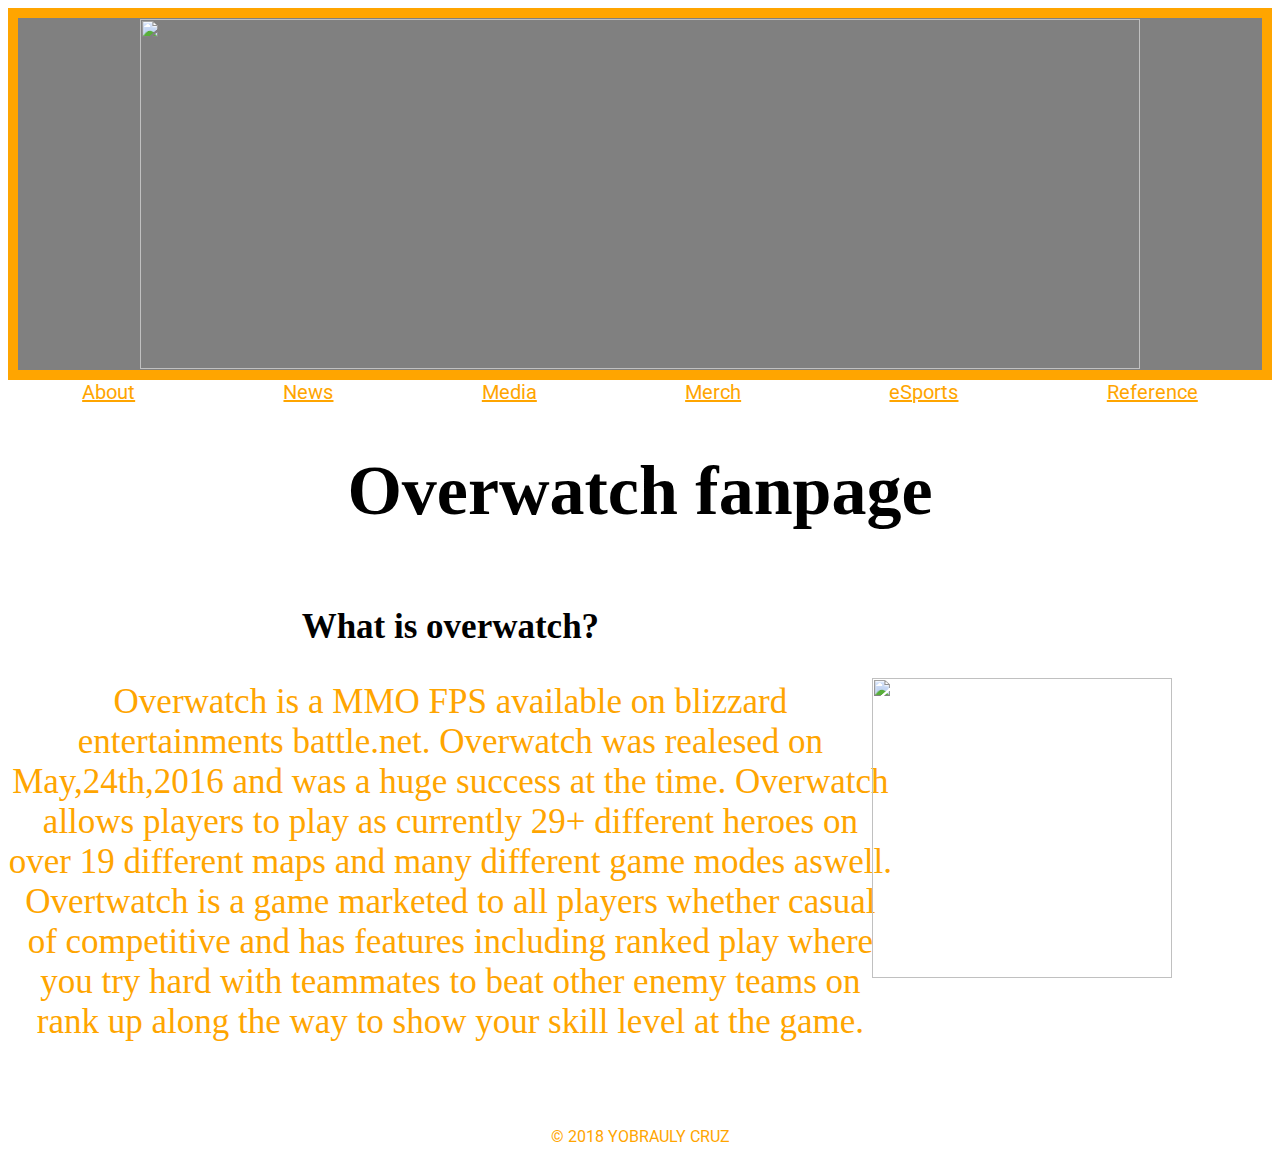
==== About.html @ 5f887b18 "First Commit" ====
<!DOCTYPE.html>
<head>
	<title>Yobrauly's fanpage</title>
	<link rel="stylesheet" type="text/css" href="main.css">
<meta http-equiv="Content-Type" content="text/html; charset=utf-8"/>
	<link href="https://fonts.googleapis.com/css?family=Roboto" rel="stylesheet">
	<style>
	
</style>
</head>



<body class="kings">
	<div id="banner"><img src="https://1000logos.net/wp-content/uploads/2018/01/overwatch-logo.png" width="1000" height="350"></div>
	<div id="nav">
		<a href="About.html">About</a>
		<a href="News.html">News</a>
		<a href="media.html">Media</a>
		<a href="Merch.html">Merch</a>
		<a href="eSport.html">eSports</a>
		<a href="Reference.html">Reference</a>
	</div>
	<h1>Overwatch fanpage</h1>
		<div id="wrapper">
			<div id="main">
				<h2>What is overwatch?</h2>
				<p>Overwatch is a MMO FPS available on blizzard entertainments battle.net. Overwatch was realesed on May,24th,2016 and was a huge success at the time. Overwatch allows players to play as currently 29+ different heroes on over 19 different maps and many different game modes aswell. Overtwatch is a game marketed to all players whether casual of competitive and has features including ranked play where you try hard with teammates to beat other enemy teams on rank up along the way to show your skill level at the game.</p>
			</div>
			<div id="side"><img class="tracer" src="https://image.spreadshirtmedia.com/image-server/v1/mp/designs/1008189547,width=178,height=178/cheers-love.png" width="300px" height="300px"></div>
		</div>
	<div id="footer">© 2018 Yobrauly Cruz</div>
</body>
---- main.css ----
#banner{
		border: 10px solid orange;
		text-align: center;
		margin: 0 auto;
		padding: 1px;
		background-color:#808080;
	}
	#nav{
		display: flex;
		white-space:nowrap;
		text-align:center; 
		justify-content: space-around;
		font-family: 'Roboto', sans-serif;
		color: black;
	}
	#wrapper{
		display: flex;
		width:100%;
	}
	#wrapper1{
		display: flex;
		width:100%;
		justify-content: space-between;
		padding-top:100px;
	}
	#wrapper2{
		display: flex;
		padding-top:100px;
		padding-left: 240px;
		padding-right: 175px;
		justify-content: space-around;
	}
	#main{
		width: 70%;
		margin-left: auto;
		margin-right: auto;
	}
	#side{
		width:30%;
		margin-left: auto;
		margin-right: auto;
	}
	#siden{
		width:30%;
		margin-left: 150px;
		
	}
	#footer{
		width: 100%;
		text-align: center;
		color:orange;
		font-family: 'Roboto', sans-serif;
		text-transform: uppercase;
		margin-top: 50px;
	}
	#nav a{
		color:orange;
		font-size:20px;
	}
	#nav a:hover{
		color:grey;
	}
	body{
		font-family:font-family: 'Roboto', sans-serif;
	}
	h1{
		font-size: 70px;
		text-align:center;
		color:black;
	}
	p{
		font-size:35px;
		color:orange;
		text-align: center;

	}
	h2{
		font-size: 35px;
		text-align: center;
		color: black;
		
	}
	.tracer{
		float:right;
		margin-right:100px;
		margin-top:100px;
	}
	.kings{
		background-image:url("https://vignette.wikia.nocookie.net/overwatch/images/2/21/Kingsrow_screenshot_8.png/revision/latest/scale-to-width-down/2000?cb=20160711195544");
	}
	.hana{
		background-image:url("https://snapsbox.com/images/2017/01/19/hanamura-overwatch-map-cherry_blossom-935.jpg");
	}
	.dora{
		width:100%;
		background-image:url("http://vignette4.wikia.nocookie.net/overwatch/images/7/7d/Ilios_screenshot_1.png");
	}
.et{
	margin-right: 175px;
	color:orange;
}
.nyxl{
	background-image:url("https://i.imgur.com/shptzIZ.png");
}
.xl2{
	margin-left: 50px;
}
.xl3{
	margin-top: 50px;
	margin-left: 25px;
}
.dab{
	background-image: url("http://overwatch3d.com/wp-content/uploads/2016/12/temple-of-anubis.jpg");
}
.index{
	background-image: url("https://cdn-b-east.streamable.com/image/2w9a5.jpg?token=Bax-y7AQdEbtjqRF2QaaBw&expires=1543717665");
}
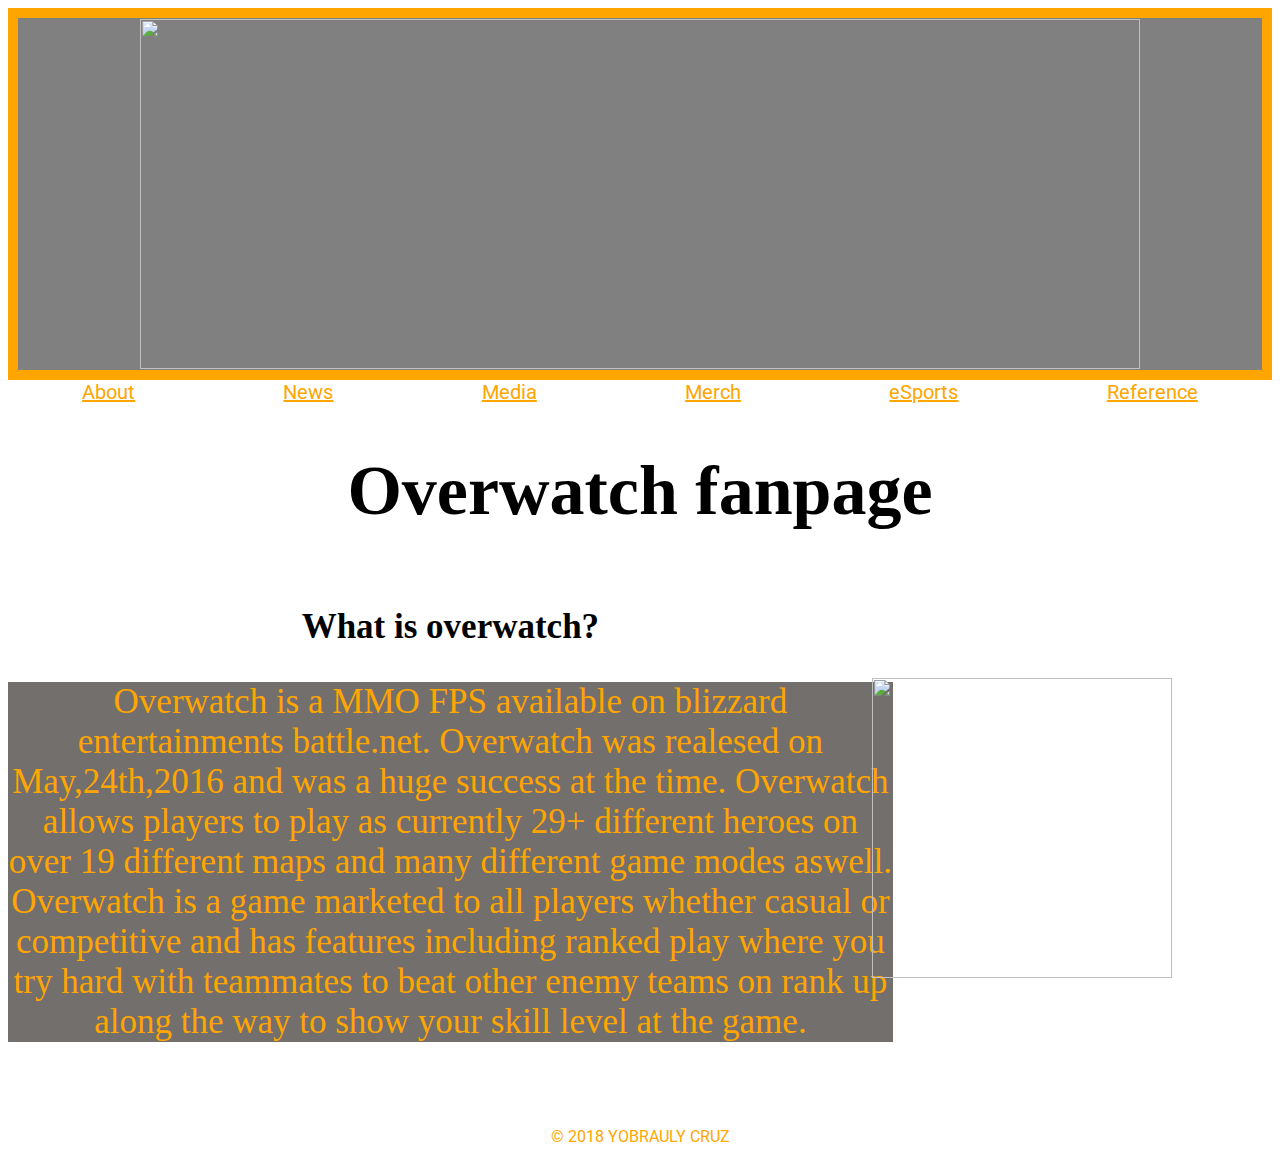
==== commit 086b407e: "About.html News.html media.html" ====
--- a/About.html
+++ b/About.html
@@ -5,7 +5,9 @@
 <meta http-equiv="Content-Type" content="text/html; charset=utf-8"/>
 	<link href="https://fonts.googleapis.com/css?family=Roboto" rel="stylesheet">
 	<style>
-	
+	p{
+		background-color:#736f6d;
+	}
 </style>
 </head>
 
@@ -25,7 +27,7 @@
 		<div id="wrapper">
 			<div id="main">
 				<h2>What is overwatch?</h2>
-				<p>Overwatch is a MMO FPS available on blizzard entertainments battle.net. Overwatch was realesed on May,24th,2016 and was a huge success at the time. Overwatch allows players to play as currently 29+ different heroes on over 19 different maps and many different game modes aswell. Overtwatch is a game marketed to all players whether casual of competitive and has features including ranked play where you try hard with teammates to beat other enemy teams on rank up along the way to show your skill level at the game.</p>
+				<p>Overwatch is a MMO FPS available on blizzard entertainments battle.net. Overwatch was realesed on May,24th,2016 and was a huge success at the time. Overwatch allows players to play as currently 29+ different heroes on over 19 different maps and many different game modes aswell. Overwatch is a game marketed to all players whether casual or competitive and has features including ranked play where you try hard with teammates to beat other enemy teams on rank up along the way to show your skill level at the game.</p>
 			</div>
 			<div id="side"><img class="tracer" src="https://image.spreadshirtmedia.com/image-server/v1/mp/designs/1008189547,width=178,height=178/cheers-love.png" width="300px" height="300px"></div>
 		</div>
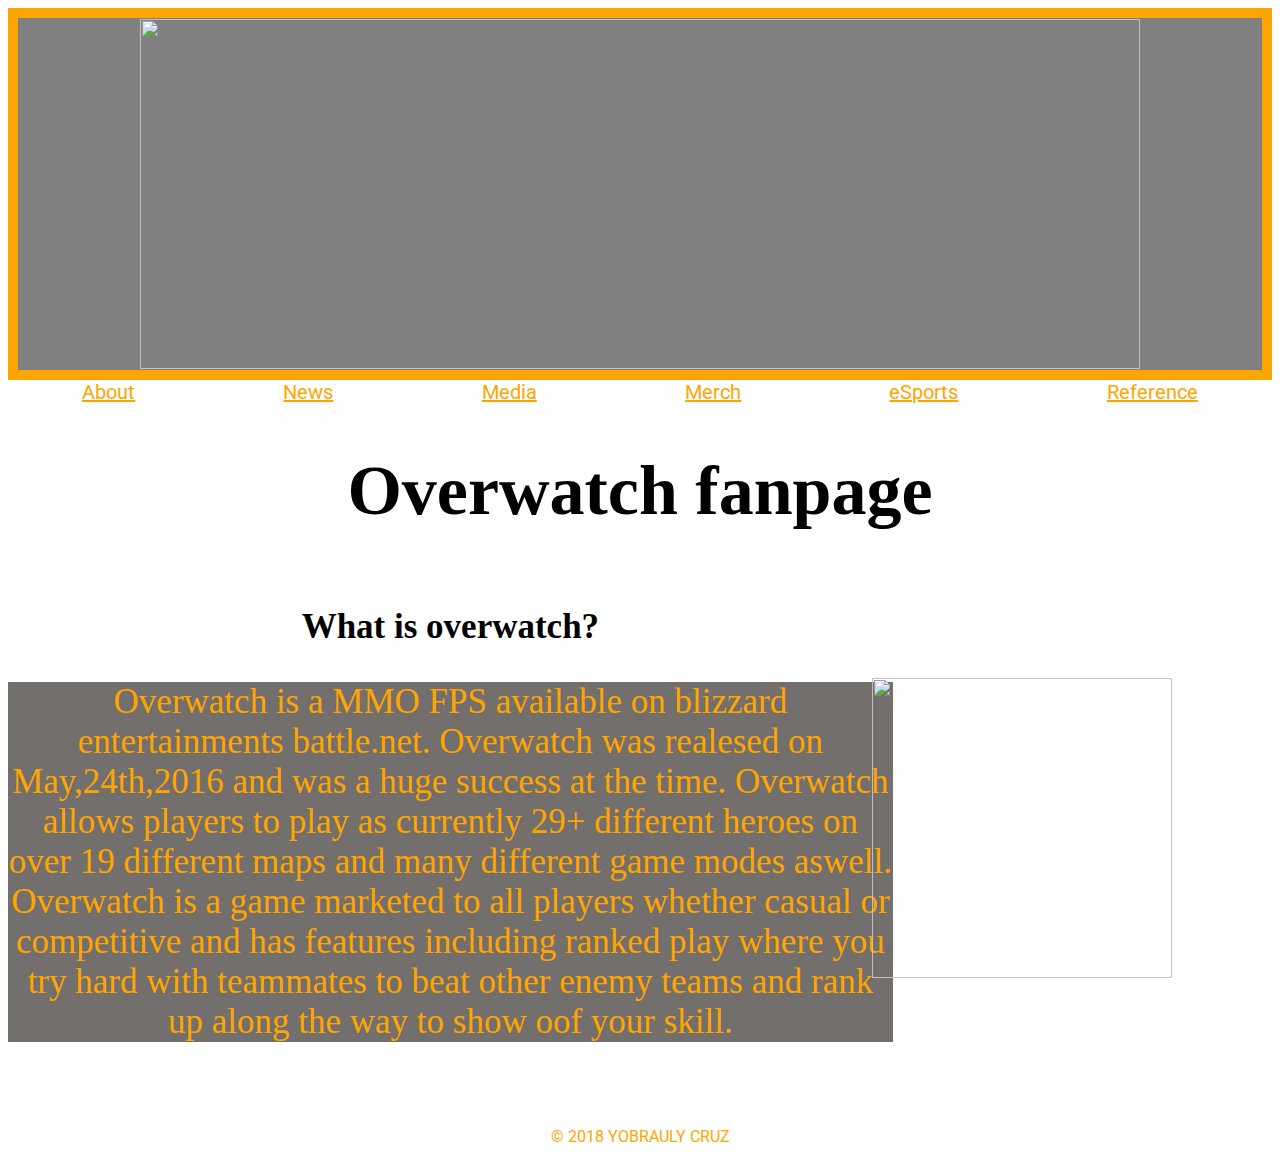
==== commit ca7143bf: "grammar" ====
--- a/About.html
+++ b/About.html
@@ -27,7 +27,7 @@
 		<div id="wrapper">
 			<div id="main">
 				<h2>What is overwatch?</h2>
-				<p>Overwatch is a MMO FPS available on blizzard entertainments battle.net. Overwatch was realesed on May,24th,2016 and was a huge success at the time. Overwatch allows players to play as currently 29+ different heroes on over 19 different maps and many different game modes aswell. Overwatch is a game marketed to all players whether casual or competitive and has features including ranked play where you try hard with teammates to beat other enemy teams on rank up along the way to show your skill level at the game.</p>
+				<p>Overwatch is a MMO FPS available on blizzard entertainments battle.net. Overwatch was realesed on May,24th,2016 and was a huge success at the time. Overwatch allows players to play as currently 29+ different heroes on over 19 different maps and many different game modes aswell. Overwatch is a game marketed to all players whether casual or competitive and has features including ranked play where you try hard with teammates to beat other enemy teams and rank up along the way to show oof your skill.</p>
 			</div>
 			<div id="side"><img class="tracer" src="https://image.spreadshirtmedia.com/image-server/v1/mp/designs/1008189547,width=178,height=178/cheers-love.png" width="300px" height="300px"></div>
 		</div>
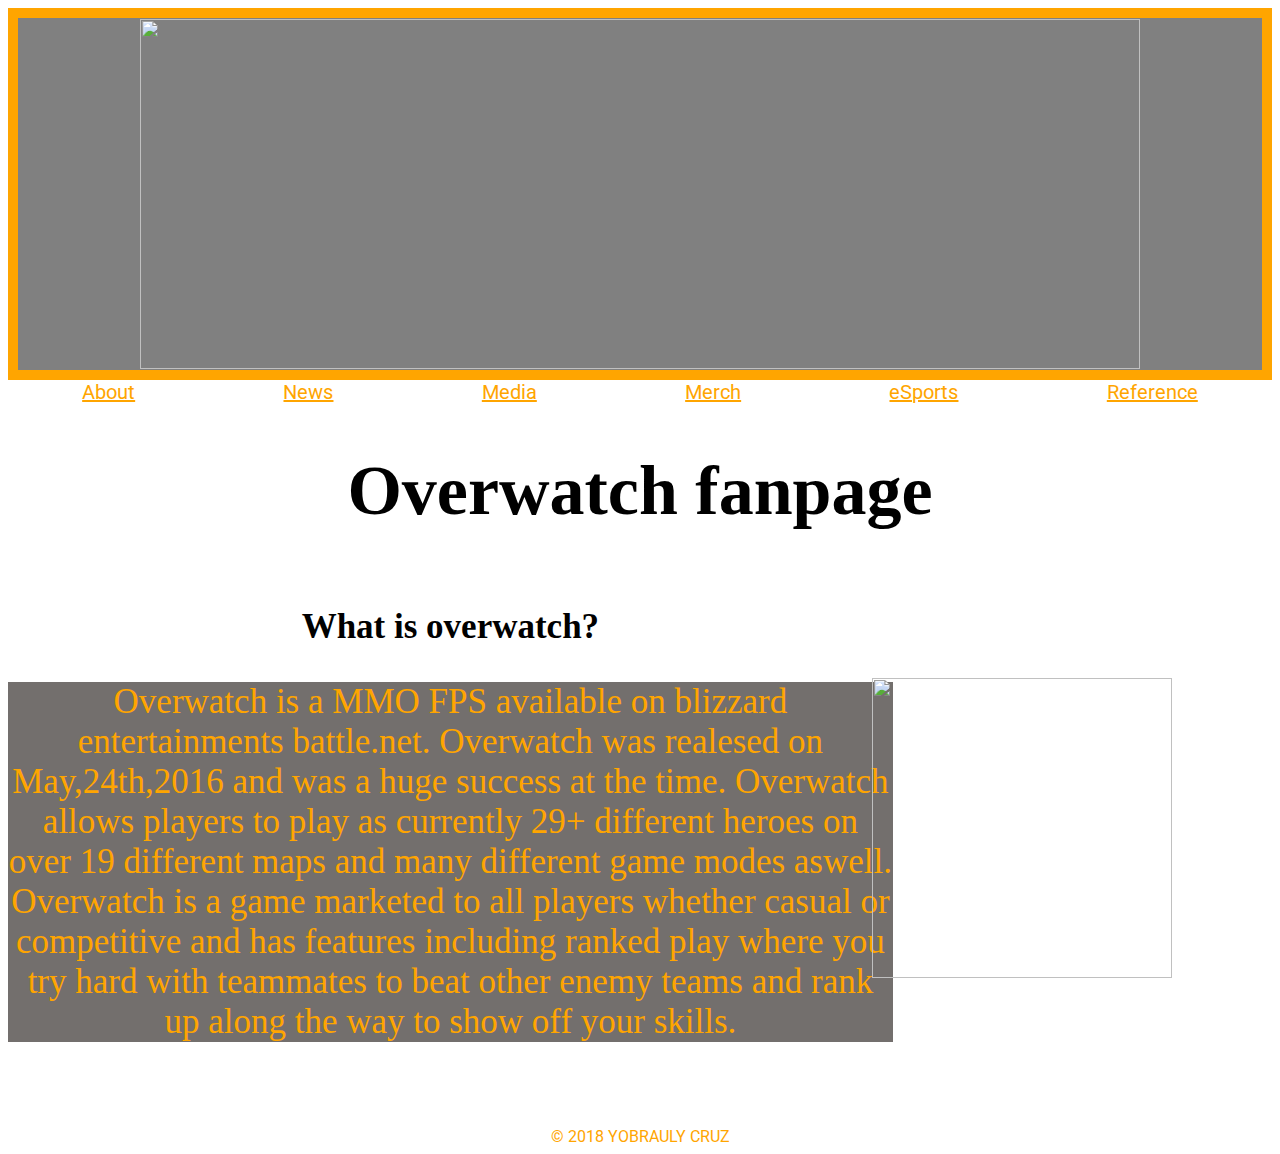
==== commit d76a0360: "about.html eSports.html" ====
--- a/About.html
+++ b/About.html
@@ -27,7 +27,7 @@
 		<div id="wrapper">
 			<div id="main">
 				<h2>What is overwatch?</h2>
-				<p>Overwatch is a MMO FPS available on blizzard entertainments battle.net. Overwatch was realesed on May,24th,2016 and was a huge success at the time. Overwatch allows players to play as currently 29+ different heroes on over 19 different maps and many different game modes aswell. Overwatch is a game marketed to all players whether casual or competitive and has features including ranked play where you try hard with teammates to beat other enemy teams and rank up along the way to show oof your skill.</p>
+				<p>Overwatch is a MMO FPS available on blizzard entertainments battle.net. Overwatch was realesed on May,24th,2016 and was a huge success at the time. Overwatch allows players to play as currently 29+ different heroes on over 19 different maps and many different game modes aswell. Overwatch is a game marketed to all players whether casual or competitive and has features including ranked play where you try hard with teammates to beat other enemy teams and rank up along the way to show off your skills.</p>
 			</div>
 			<div id="side"><img class="tracer" src="https://image.spreadshirtmedia.com/image-server/v1/mp/designs/1008189547,width=178,height=178/cheers-love.png" width="300px" height="300px"></div>
 		</div>
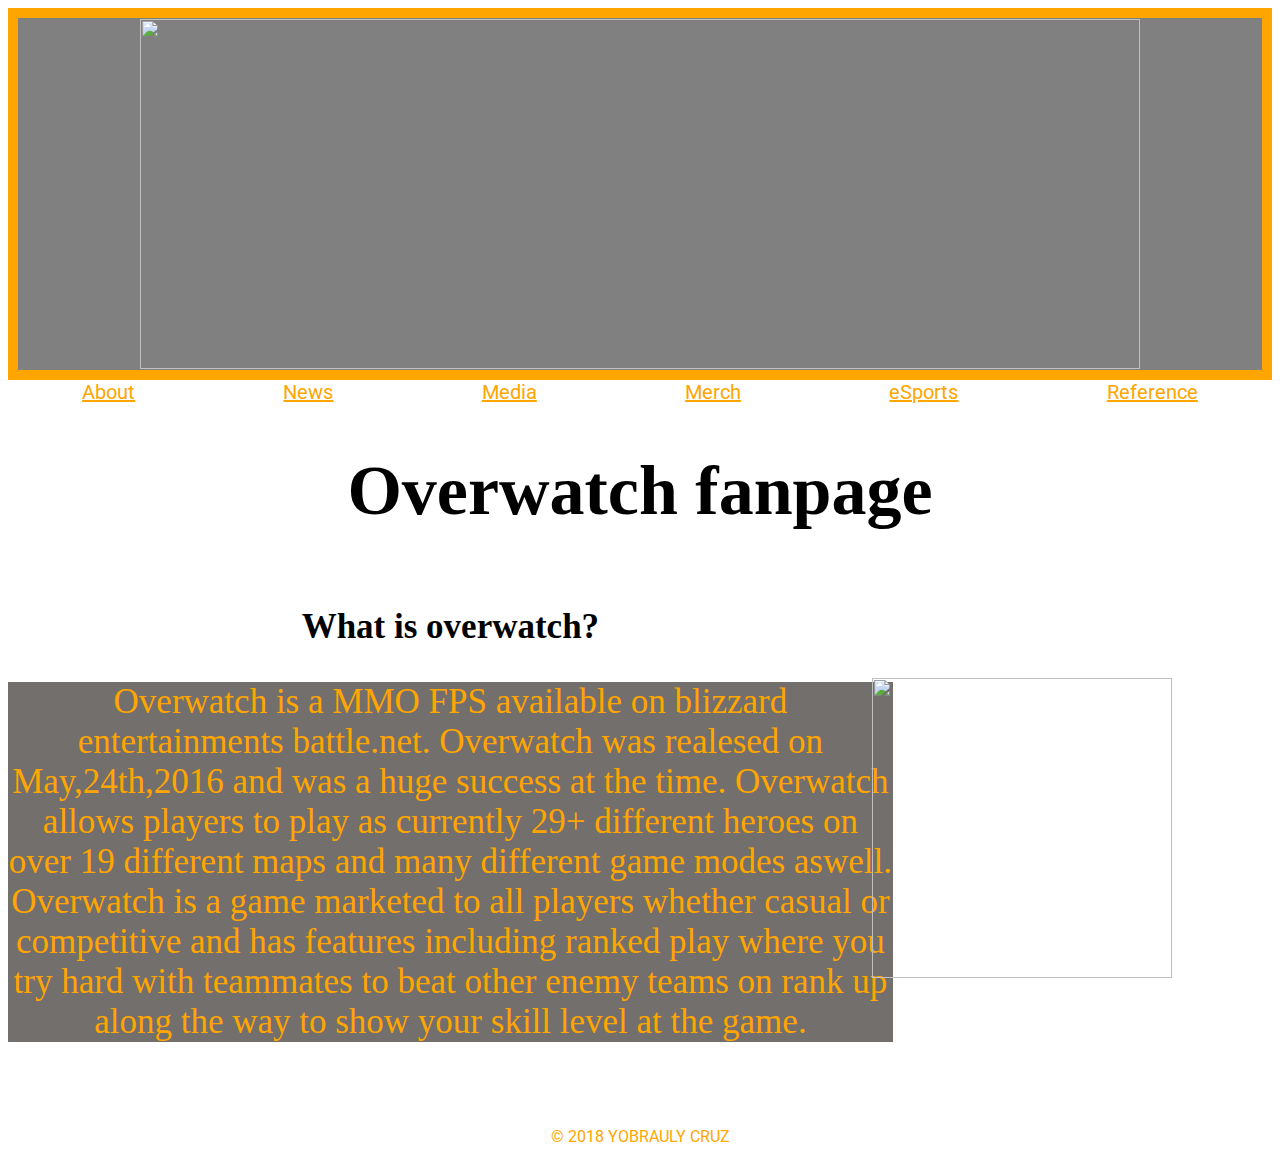
==== commit 05b88a98: "css changes" ====
--- a/About.html
+++ b/About.html
@@ -5,9 +5,7 @@
 <meta http-equiv="Content-Type" content="text/html; charset=utf-8"/>
 	<link href="https://fonts.googleapis.com/css?family=Roboto" rel="stylesheet">
 	<style>
-	p{
-		background-color:#736f6d;
-	}
+	
 </style>
 </head>
 
@@ -27,7 +25,7 @@
 		<div id="wrapper">
 			<div id="main">
 				<h2>What is overwatch?</h2>
-				<p>Overwatch is a MMO FPS available on blizzard entertainments battle.net. Overwatch was realesed on May,24th,2016 and was a huge success at the time. Overwatch allows players to play as currently 29+ different heroes on over 19 different maps and many different game modes aswell. Overwatch is a game marketed to all players whether casual or competitive and has features including ranked play where you try hard with teammates to beat other enemy teams and rank up along the way to show off your skills.</p>
+				<p>Overwatch is a MMO FPS available on blizzard entertainments battle.net. Overwatch was realesed on May,24th,2016 and was a huge success at the time. Overwatch allows players to play as currently 29+ different heroes on over 19 different maps and many different game modes aswell. Overwatch is a game marketed to all players whether casual or competitive and has features including ranked play where you try hard with teammates to beat other enemy teams on rank up along the way to show your skill level at the game.</p>
 			</div>
 			<div id="side"><img class="tracer" src="https://image.spreadshirtmedia.com/image-server/v1/mp/designs/1008189547,width=178,height=178/cheers-love.png" width="300px" height="300px"></div>
 		</div>
--- a/main.css
+++ b/main.css
@@ -72,6 +72,7 @@
 		font-size:35px;
 		color:orange;
 		text-align: center;
+		background-color:#736f6d;
 
 	}
 	h2{
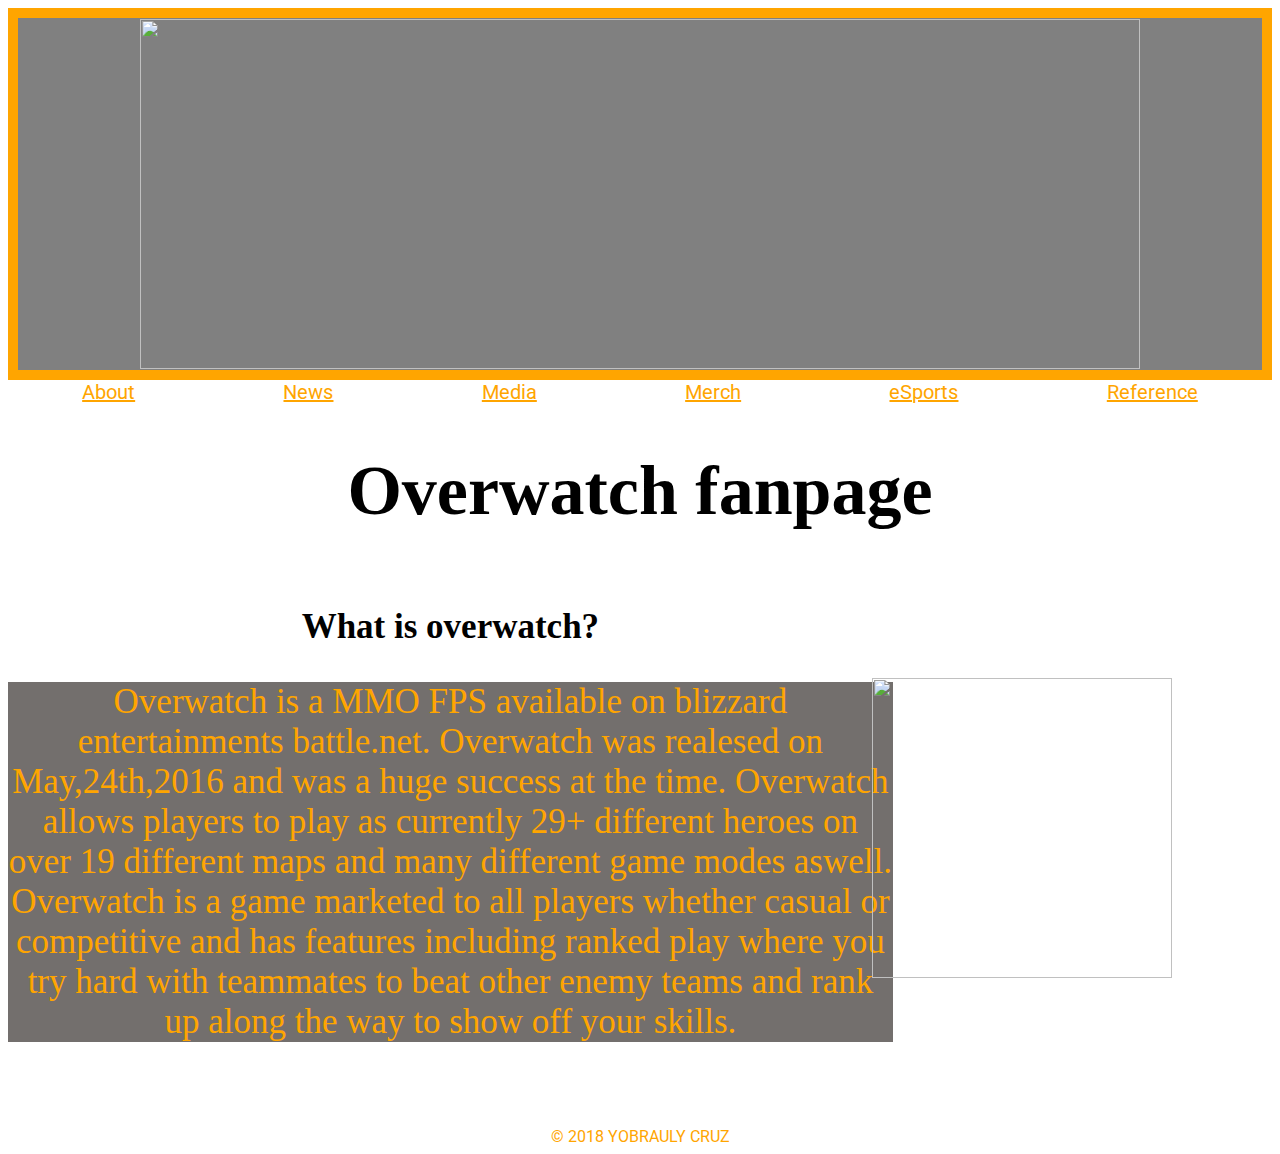
==== commit dfc29d3f: "css changes" ====
--- a/About.html
+++ b/About.html
@@ -25,7 +25,7 @@
 		<div id="wrapper">
 			<div id="main">
 				<h2>What is overwatch?</h2>
-				<p>Overwatch is a MMO FPS available on blizzard entertainments battle.net. Overwatch was realesed on May,24th,2016 and was a huge success at the time. Overwatch allows players to play as currently 29+ different heroes on over 19 different maps and many different game modes aswell. Overwatch is a game marketed to all players whether casual or competitive and has features including ranked play where you try hard with teammates to beat other enemy teams on rank up along the way to show your skill level at the game.</p>
+				<p>Overwatch is a MMO FPS available on blizzard entertainments battle.net. Overwatch was realesed on May,24th,2016 and was a huge success at the time. Overwatch allows players to play as currently 29+ different heroes on over 19 different maps and many different game modes aswell. Overwatch is a game marketed to all players whether casual or competitive and has features including ranked play where you try hard with teammates to beat other enemy teams and rank up along the way to show off your skills.</p>
 			</div>
 			<div id="side"><img class="tracer" src="https://image.spreadshirtmedia.com/image-server/v1/mp/designs/1008189547,width=178,height=178/cheers-love.png" width="300px" height="300px"></div>
 		</div>
